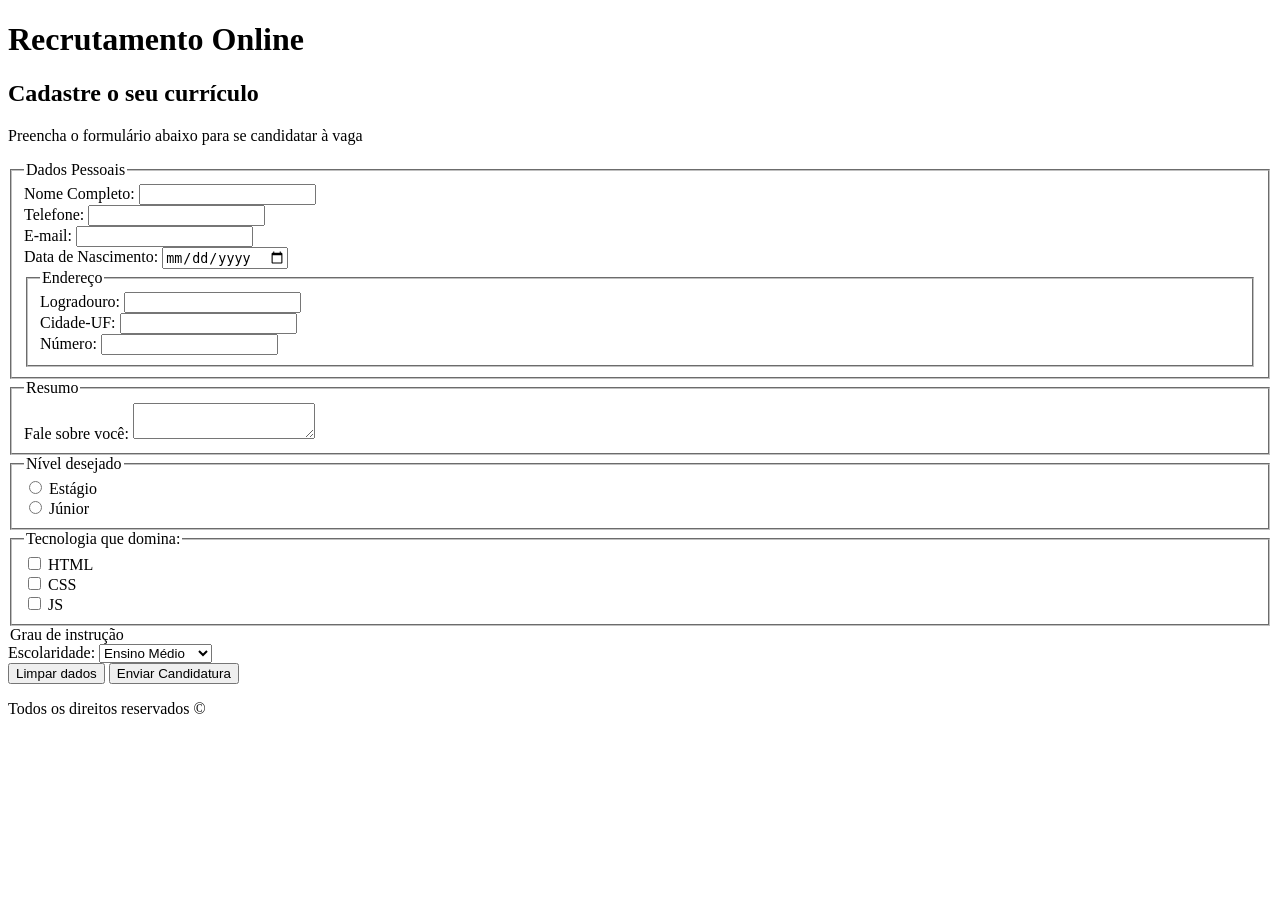
==== aula-3-26.08/index.html @ 541c27fe "Fiz meu primeiro form" ====
<!DOCTYPE html>
<html lang="pt-br">
<head>
    <meta charset="UTF-8">
    <meta name="viewport" content="width=device-width, initial-scale=1.0">
    <title>Recrutamento Online</title>
</head>
<body>
    <header>
        <h1>Recrutamento Online</h1>
    </header>

    <main>
        <section>
            <h2>Cadastre o seu currículo</h2>
            <form action="#" method="post">
                <p>Preencha o formulário abaixo para se candidatar à vaga</p>
                <fieldset>
                    <legend>Dados Pessoais</legend>
                    <div> 
                        <label for="nome_id">Nome Completo:</label>
                        <input type="text"  name="nome" id="nome_id">
                    </div>

                    <div>
                        <label for="telefone_id">Telefone:</label>
                        <input type="tel" name="telefone" id="telefone_id">
                    </div>

                    <div>
                        <label for="email_id">E-mail:</label>
                        <input type="email" name="email" id="email_id">
                    </div>

                    <div>
                        <label for="data_nasc_id">Data de Nascimento:</label>
                        <input type="date" name="dataNasc" id="data_nasc_id">
                    </div>

                    <fieldset>
                        <legend>Endereço</legend>


                        <div>
                            <label for="logradouro_id">Logradouro:</label>
                            <input type="text" name="logradouro" id="logradouro_id">
                        </div>

                        <div>
                            <label for="cidade_id">Cidade-UF:</label>
                            <input type="text" name="cidade" id="cidade_id">
                        </div>

                        <div>
                            <label for="numero_id">Número:</label>
                            <input type="number" name="numero" id="numero_id">
                        </div>

                    </fieldset>
                </fieldset>

                <fieldset>
                    <legend>Resumo</legend>
                    <div>
                        <label for="resumo_id">Fale sobre você:</label>
                        <textarea name="resumo" id="resumo_id"></textarea>
                    </div>
                </fieldset>

                <fieldset>
                    <legend>Nível desejado</legend>
                    <div>
                        <input type="radio" name="nivel" id="nivel_estagio_id" value="estagio">
                        <label for="nivel_estagio_id">Estágio</label>
                    </div>
                    <div>
                        <input type="radio" name="nivel" id="nivel_junior_id" value="junior">
                        <label for="nivel_junior_id">Júnior</label>
                    </div>
                </fieldset>

                <fieldset>
                    <legend>Tecnologia que domina:</legend>
                    <div>
                        <input type="checkbox" name="tecnologias" id="tec_html_id" value="html">
                        <label for="tec_html_id">HTML</label>
                    </div>

                    <div>
                        <input type="checkbox" name="tecnologias" id="tec_css_id" value="css">
                        <label for="tec_css_id">CSS</label>
                    </div>

                    <div>
                        <input type="checkbox" name="tecnologias" id="tec_js_id" value="js">
                        <label for="tec_js_id">JS</label>
                    </div>
                </fieldset>

                <fildset>
                    <legend>Grau de instrução</legend>
                    <div>
                        <label for="escolaridade_id">Escolaridade:</label>
                        <select name="escolaridade" id="escolaridade_id">
                            <option value="medio">Ensino Médio</option>
                            <option value="graduacao">Graduação</option>
                            <option value="pos">Pós-graduação</option>
                        </select>
                    </div>
                </fieldset>

                <div>
                    <button type="reset">Limpar dados</button>
                    <button type="submit">Enviar Candidatura</button>
                </div>

            </form>
        </section>
    </main>
    <footer>
        <p>Todos os direitos reservados &copy;</p>
    </footer>
</body>
</html>
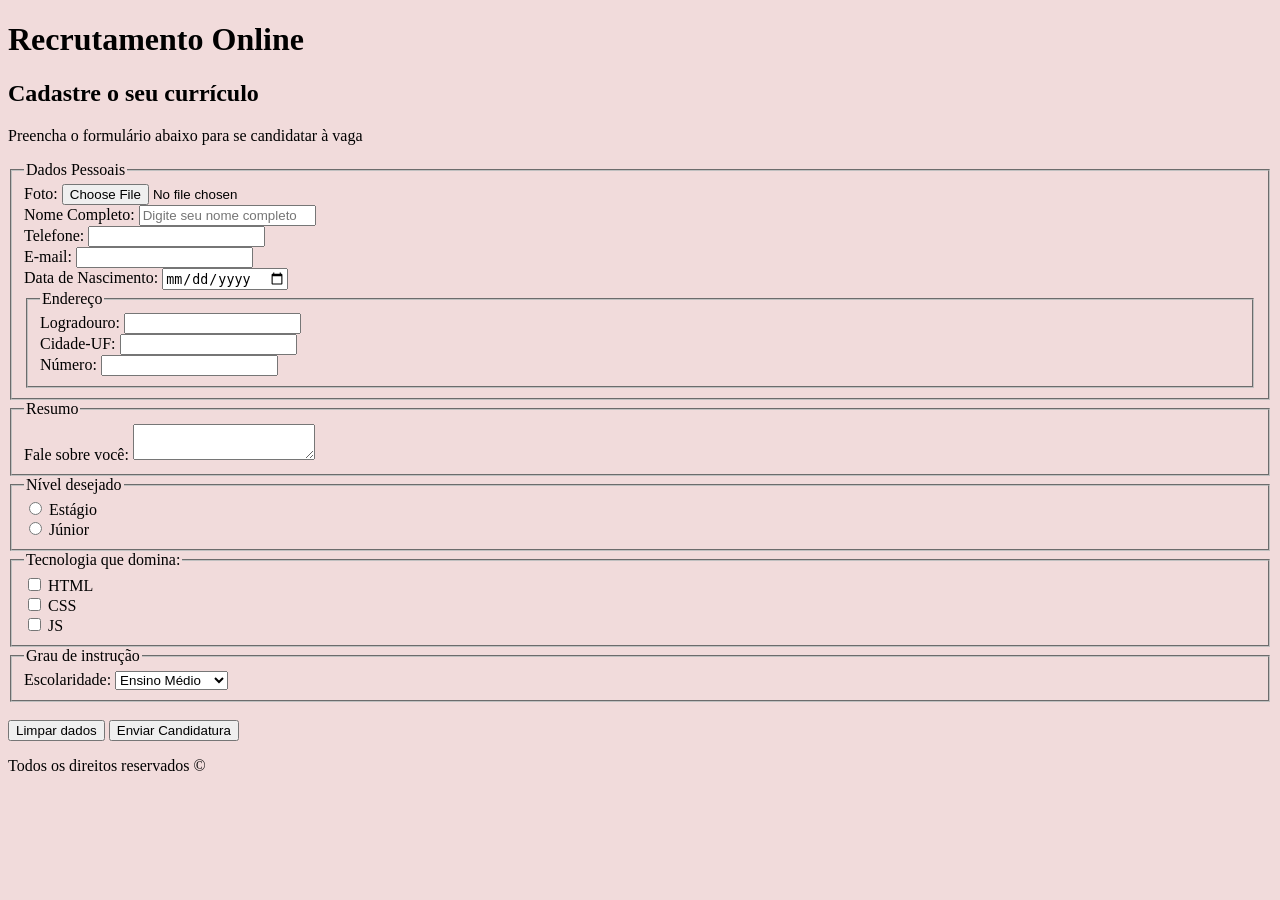
==== commit 5beadd37: "finalizado formulário aula 3" ====
--- a/aula-3-26.08/index.html
+++ b/aula-3-26.08/index.html
@@ -3,6 +3,7 @@
 <head>
     <meta charset="UTF-8">
     <meta name="viewport" content="width=device-width, initial-scale=1.0">
+    <link rel="stylesheet" href="style.css">
     <title>Recrutamento Online</title>
 </head>
 <body>
@@ -13,18 +14,25 @@
     <main>
         <section>
             <h2>Cadastre o seu currículo</h2>
-            <form action="#" method="post">
+            <form action="https://postman-echo.com/post" method="post" enctype="multipart/form-data">
                 <p>Preencha o formulário abaixo para se candidatar à vaga</p>
                 <fieldset>
                     <legend>Dados Pessoais</legend>
+                    <!-- campo novo aula 02.09 -->
+                    <div>
+                        <label for="foto_id">Foto:</label>
+                        <input type="file" name="foto" id="foto_id" accept="image/*">
+                    </div>
+
+    
                     <div> 
                         <label for="nome_id">Nome Completo:</label>
-                        <input type="text"  name="nome" id="nome_id">
+                        <input type="text"  name="nome" id="nome_id" placeholder="Digite seu nome completo">
                     </div>
 
                     <div>
                         <label for="telefone_id">Telefone:</label>
-                        <input type="tel" name="telefone" id="telefone_id">
+                        <input type="tel" name="telefone" id="telefone_id" required>
                     </div>
 
                     <div>
@@ -97,8 +105,9 @@
                     </div>
                 </fieldset>
 
-                <fildset>
+                <fieldset>
                     <legend>Grau de instrução</legend>
+
                     <div>
                         <label for="escolaridade_id">Escolaridade:</label>
                         <select name="escolaridade" id="escolaridade_id">
@@ -109,7 +118,7 @@
                     </div>
                 </fieldset>
 
-                <div>
+                <div><br>
                     <button type="reset">Limpar dados</button>
                     <button type="submit">Enviar Candidatura</button>
                 </div>
--- a/aula-3-26.08/style.css
+++ b/aula-3-26.08/style.css
@@ -0,0 +1,4 @@
+body {
+    background-color: #f1dbdb;
+    text-align: justify;
+}
